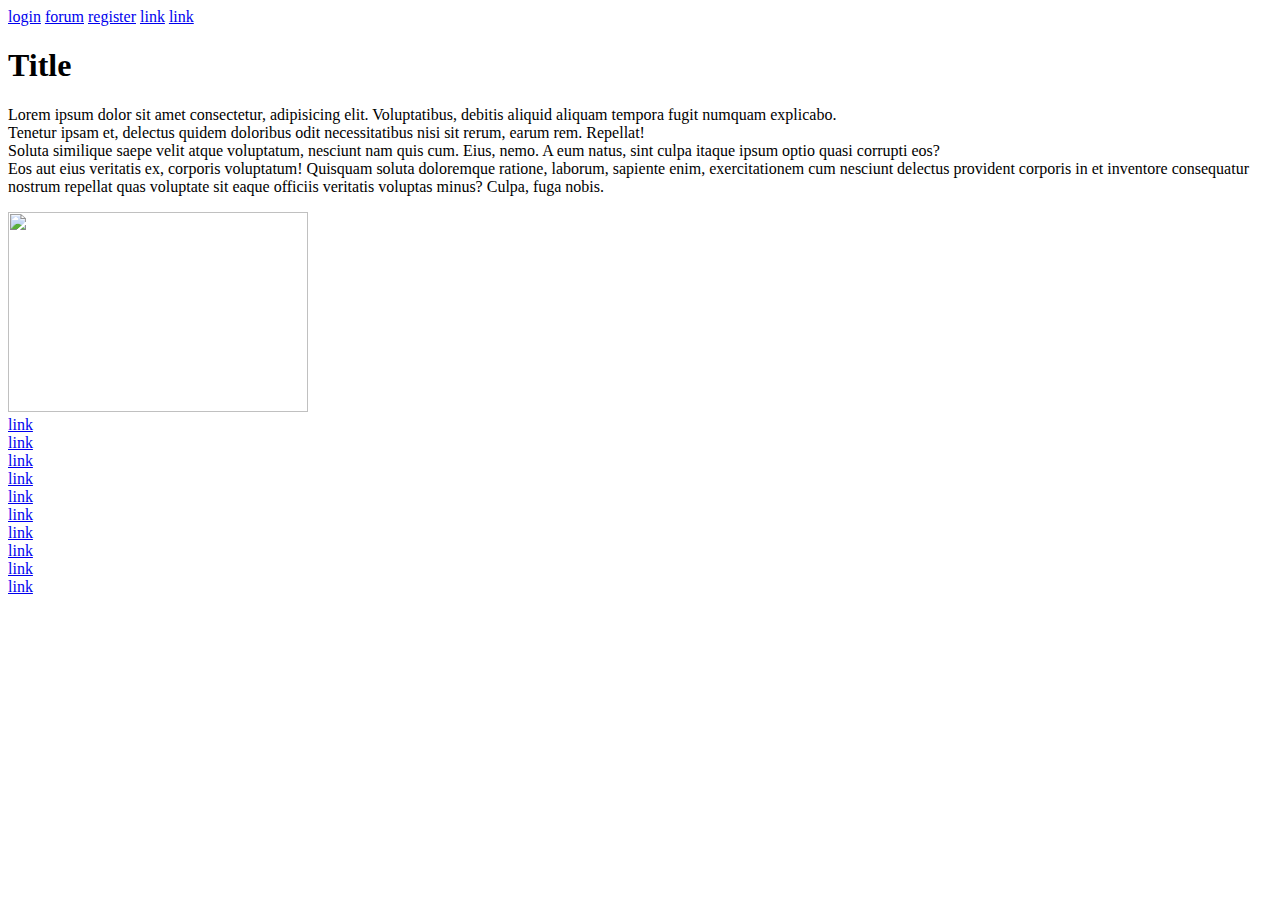
==== Html/index.html @ b9b35ae4 "Forum WIP 7" ====
<!DOCTYPE html>
<html lang="nl">
<link rel="stylesheet" href="styles.css">
<head>
    <meta charset="UTF-8">
    <meta name="viewport" content="width=device-width, initial-scale=1.0">
    <title>Homepage</title>
</head>
<body>
<nav>
    <div class="linkdisperse">
        <a href="login.html" ;>login</a>
        <a href="forum.php" ;>forum</a>
        <a href="register.html" ;>register</a>
        <a href="#" ;>link</a>
        <a href="#" ;>link</a>
    </div>
</nav>

<div id="content-page">
    <div class="text">
        <h1>Title</h1>
        <p>
        Lorem ipsum dolor sit amet consectetur, adipisicing elit. Voluptatibus, debitis aliquid aliquam tempora fugit
        numquam explicabo.<br>Tenetur ipsam et, delectus quidem doloribus odit necessitatibus nisi sit rerum, earum rem.
        Repellat!<br>
        Soluta similique saepe velit atque voluptatum, nesciunt nam quis cum. Eius, nemo. A eum natus, sint culpa itaque
        ipsum optio quasi corrupti eos?<br>
        Eos aut eius veritatis ex, corporis voluptatum! Quisquam soluta doloremque ratione, laborum, sapiente enim,
        exercitationem cum nesciunt delectus provident corporis in et inventore consequatur nostrum repellat quas
        voluptate sit eaque officiis veritatis voluptas minus? Culpa, fuga nobis.
    </p>
    </div>
    <div class="image">
        <img src="Videogaming.jpg" width="300px" height="200px">
    </div>
</div>

<div class="bottomcontent">
    <div class="footer-left">
        <div class="row">
            <div class="column"><a href="#">link</a></div>
            <div class="column"><a href="#">link</a></div>
            <div class="column"><a href="#">link</a></div>
            <div class="column"><a href="#">link</a></div>
            <div class="column"><a href="#">link</a></div>
        </div>
    </div>
    <div class="footer-right">
        <div class="row">
            <div class="column2"><a href="#">link</a></div>
            <div class="column2"><a href="#">link</a></div>
            <div class="column2"><a href="#">link</a></div>
            <div class="column2"><a href="#">link</a></div>
            <div class="column2"><a href="#">link</a></div>
        </div>
    </div>
</div>

</body>
</html>
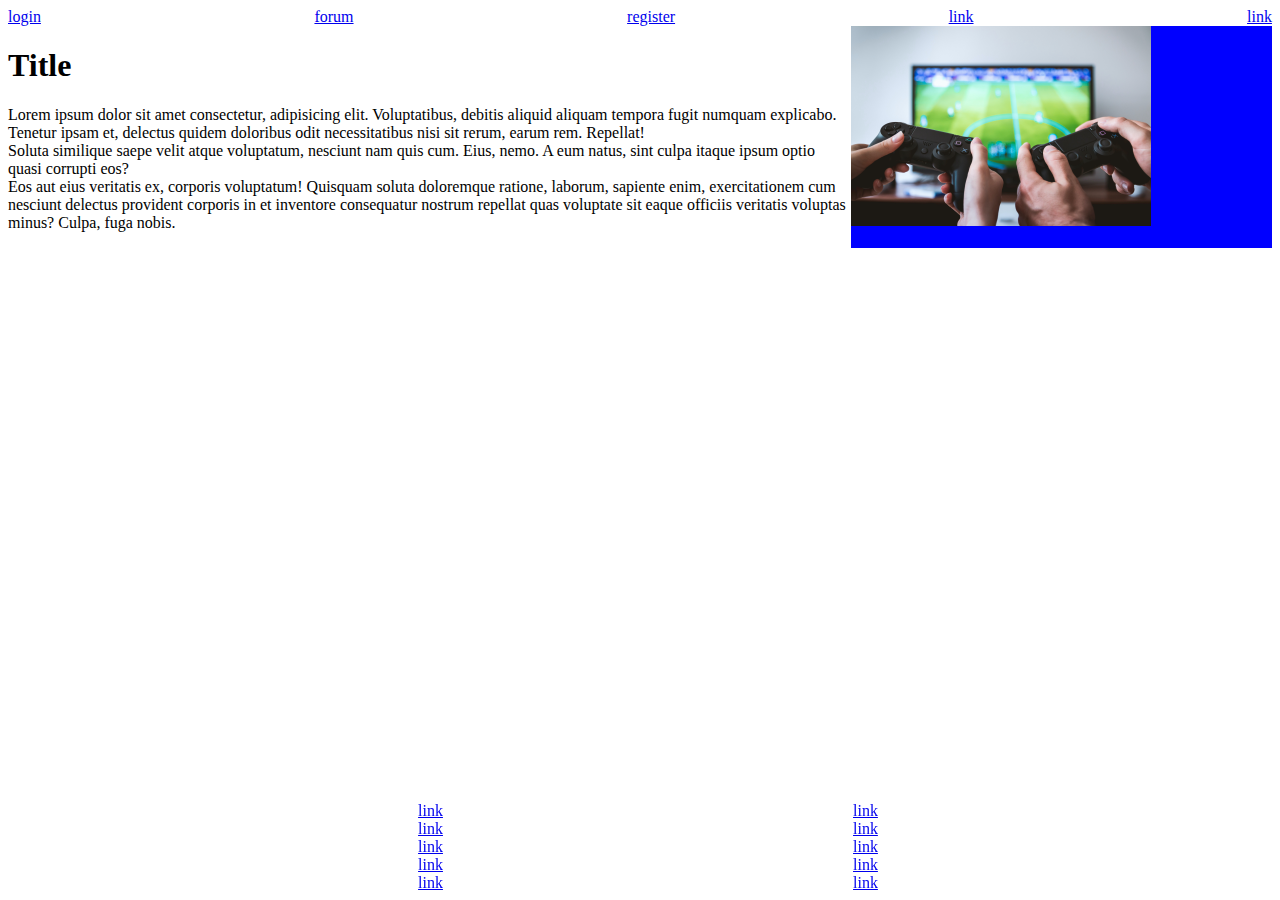
==== commit 78798a21: "Forum WIP 9" ====
--- a/Html/index.html
+++ b/Html/index.html
@@ -1,6 +1,6 @@
 <!DOCTYPE html>
 <html lang="nl">
-<link rel="stylesheet" href="styles.css">
+<link rel="stylesheet" href="/CSS/styles.css">
 <head>
     <meta charset="UTF-8">
     <meta name="viewport" content="width=device-width, initial-scale=1.0">
@@ -9,11 +9,11 @@
 <body>
 <nav>
     <div class="linkdisperse">
-        <a href="login.html" ;>login</a>
-        <a href="forum.php" ;>forum</a>
-        <a href="register.html" ;>register</a>
-        <a href="#" ;>link</a>
-        <a href="#" ;>link</a>
+        <a href="login.html";>login</a>
+        <a href="/Web_Flex/PHP/forum.php";>forum</a>
+        <a href="register.html";>register</a>
+        <a href="#";>link</a>
+        <a href="#";>link</a>
     </div>
 </nav>
 
@@ -32,7 +32,7 @@
     </p>
     </div>
     <div class="image">
-        <img src="Videogaming.jpg" width="300px" height="200px">
+        <img src="/Pics/Videogaming.jpg" width="300px" height="200px">
     </div>
 </div>
 
--- a/CSS/styles.css
+++ b/CSS/styles.css
@@ -0,0 +1,177 @@
+/* Fonts */
+#fonts{
+
+}
+.arial{
+    font-family: "Arial";
+}
+.times{
+    font-family: "Times New Roman";
+}
+
+
+
+
+/* Index styling */
+.linkdisperse{
+    display: flex;
+    justify-content: space-between;
+}
+#content-page{
+    display: flex;
+    flex-direction: row;
+    justify-content: start;
+}
+.text{
+    flex:2 1 66%;
+}
+.image{
+    flex:1 1 33%;
+    background: blue;
+}
+
+.image img{
+    width: auto;
+}
+
+.bottomcontent{
+    display: flex;
+    position: fixed;
+    flex-direction: row;
+    bottom: 8px;
+    width: 100%;
+    justify-content: space-evenly;
+    align-content: center;
+}
+.footer-left{
+    display: flex;
+    justify-content: space-between;
+    align-content: center;
+}
+.footer-right{
+    display: flex;
+    justify-content: space-between;
+    align-content: center;
+}
+.column{
+    flex-direction: column;
+    flex: 1 1 100%;
+    justify-content: flex-start;
+}
+
+.column2{
+    flex-direction: column;
+    flex: 1 1 100%;
+    justify-content: flex-start;
+}
+
+.row{
+    flex-direction: row;
+    flex-wrap: wrap;
+    flex: 1 1 100%
+}
+
+/* Login Styling */
+
+#logincontainer{
+    display: flex;
+    min-height: 600px;
+    align-items: center;
+    justify-content: center;
+    flex-direction: column;
+}
+#logincontainer2{
+    display: flex;
+    align-items: center;
+    justify-content: center;
+    flex-direction: column;
+    gap: 20px;
+}
+.username{
+
+}
+
+.password{
+    flex-grow: 2;
+}
+#registercontainer{
+    display: flex;
+    min-height: 600px;
+    align-items: center;
+    justify-content: center;
+    flex-direction: column;
+}
+#registercontainer2{
+    display: flex;
+    align-items: center;
+    justify-content: center;
+    flex-direction: column;
+    gap: 20px;
+}
+.username{
+
+}
+
+.password{
+    flex-grow: 2;
+}
+
+/* Forum Styling */
+
+#topbar{
+    display: flex;
+    justify-content: center;
+}
+
+#forum-title{
+    flex: 1 1 75%;
+    justify-content: center;
+
+}
+#right-top-bar-loggedin{
+    display: flex;
+    flex: 1 1 auto;
+}
+#right-top-bar-guest{
+    display: flex;
+    position: absolute;
+    right: 8px;
+    top: 8px;
+}
+#notification{
+    flex: 1 1 auto;
+}
+
+#account{
+    flex: 1 1 auto;
+}
+
+.settings{
+}
+
+#login{
+    flex: 1 1 auto
+}
+
+#changepassword{
+    display: flex;
+}
+
+/* Container used for text on the bottom of the screen */
+#container {
+    position:relative;
+}
+#container > * {
+    position:absolute;
+}
+.bottomright{
+    position:fixed;
+    bottom:0px;
+    right:16px;
+    font-size:18px;
+}
+.bottom{
+    position:fixed;
+    bottom:0px;
+    font-size:18px;
+}
